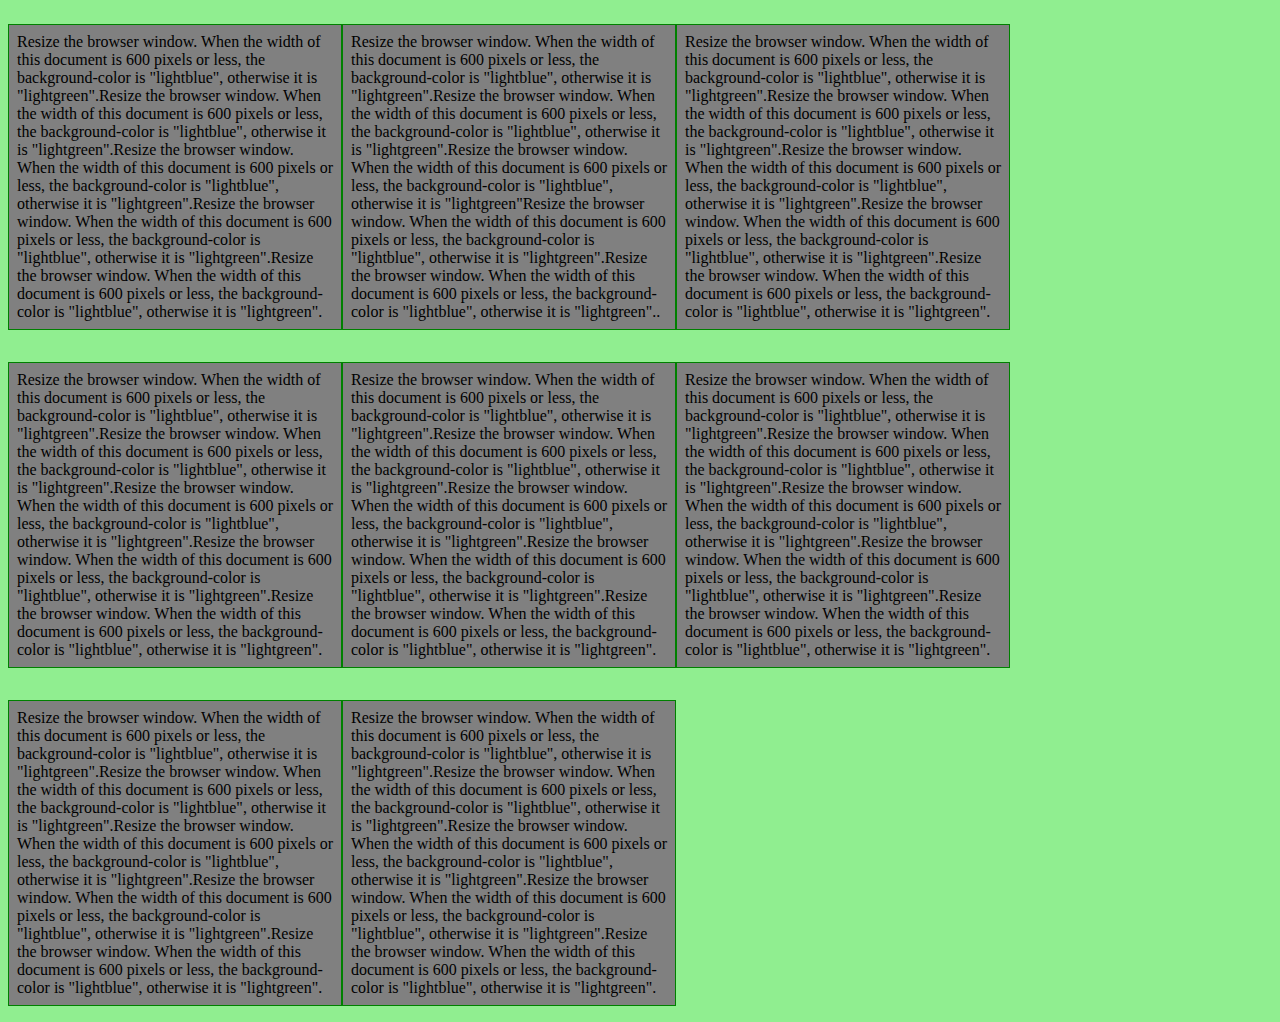
==== site/module2.html @ b825a9ac "my page." ====
<!DOCTYPE html>
<html>
<head>
<link rel="stylesheet" href="style.css">
<meta charset="utf-8">

</head>
<body>

<p class="col-lg-3 col-md-6">Resize the browser window. When the width of this document is 600 pixels or less, the background-color is "lightblue", otherwise it is "lightgreen".Resize the browser window. When the width of this document is 600 pixels or less, the background-color is "lightblue", otherwise it is "lightgreen".Resize the browser window. When the width of this document is 600 pixels or less, the background-color is "lightblue", otherwise it is "lightgreen".Resize the browser window. When the width of this document is 600 pixels or less, the background-color is "lightblue", otherwise it is "lightgreen".Resize the browser window. When the width of this document is 600 pixels or less, the background-color is "lightblue", otherwise it is "lightgreen".</p>

<p class="col-lg-3 col-md-6">Resize the browser window. When the width of this document is 600 pixels or less, the background-color is "lightblue", otherwise it is "lightgreen".Resize the browser window. When the width of this document is 600 pixels or less, the background-color is "lightblue", otherwise it is "lightgreen".Resize the browser window. When the width of this document is 600 pixels or less, the background-color is "lightblue", otherwise it is "lightgreen"Resize the browser window. When the width of this document is 600 pixels or less, the background-color is "lightblue", otherwise it is "lightgreen".Resize the browser window. When the width of this document is 600 pixels or less, the background-color is "lightblue", otherwise it is "lightgreen"..</p>


<p class="col-lg-3 col-md-6">Resize the browser window. When the width of this document is 600 pixels or less, the background-color is "lightblue", otherwise it is "lightgreen".Resize the browser window. When the width of this document is 600 pixels or less, the background-color is "lightblue", otherwise it is "lightgreen".Resize the browser window. When the width of this document is 600 pixels or less, the background-color is "lightblue", otherwise it is "lightgreen".Resize the browser window. When the width of this document is 600 pixels or less, the background-color is "lightblue", otherwise it is "lightgreen".Resize the browser window. When the width of this document is 600 pixels or less, the background-color is "lightblue", otherwise it is "lightgreen".</p>

<p class="col-lg-3 col-md-6">Resize the browser window. When the width of this document is 600 pixels or less, the background-color is "lightblue", otherwise it is "lightgreen".Resize the browser window. When the width of this document is 600 pixels or less, the background-color is "lightblue", otherwise it is "lightgreen".Resize the browser window. When the width of this document is 600 pixels or less, the background-color is "lightblue", otherwise it is "lightgreen".Resize the browser window. When the width of this document is 600 pixels or less, the background-color is "lightblue", otherwise it is "lightgreen".Resize the browser window. When the width of this document is 600 pixels or less, the background-color is "lightblue", otherwise it is "lightgreen".</p>

<p class="col-lg-3 col-md-6">Resize the browser window. When the width of this document is 600 pixels or less, the background-color is "lightblue", otherwise it is "lightgreen".Resize the browser window. When the width of this document is 600 pixels or less, the background-color is "lightblue", otherwise it is "lightgreen".Resize the browser window. When the width of this document is 600 pixels or less, the background-color is "lightblue", otherwise it is "lightgreen".Resize the browser window. When the width of this document is 600 pixels or less, the background-color is "lightblue", otherwise it is "lightgreen".Resize the browser window. When the width of this document is 600 pixels or less, the background-color is "lightblue", otherwise it is "lightgreen".</p>

<p class="col-lg-3 col-md-6">Resize the browser window. When the width of this document is 600 pixels or less, the background-color is "lightblue", otherwise it is "lightgreen".Resize the browser window. When the width of this document is 600 pixels or less, the background-color is "lightblue", otherwise it is "lightgreen".Resize the browser window. When the width of this document is 600 pixels or less, the background-color is "lightblue", otherwise it is "lightgreen".Resize the browser window. When the width of this document is 600 pixels or less, the background-color is "lightblue", otherwise it is "lightgreen".Resize the browser window. When the width of this document is 600 pixels or less, the background-color is "lightblue", otherwise it is "lightgreen".</p>

<p class="col-lg-3 col-md-6">Resize the browser window. When the width of this document is 600 pixels or less, the background-color is "lightblue", otherwise it is "lightgreen".Resize the browser window. When the width of this document is 600 pixels or less, the background-color is "lightblue", otherwise it is "lightgreen".Resize the browser window. When the width of this document is 600 pixels or less, the background-color is "lightblue", otherwise it is "lightgreen".Resize the browser window. When the width of this document is 600 pixels or less, the background-color is "lightblue", otherwise it is "lightgreen".Resize the browser window. When the width of this document is 600 pixels or less, the background-color is "lightblue", otherwise it is "lightgreen".</p>


<p class="col-lg-3 col-md-6">Resize the browser window. When the width of this document is 600 pixels or less, the background-color is "lightblue", otherwise it is "lightgreen".Resize the browser window. When the width of this document is 600 pixels or less, the background-color is "lightblue", otherwise it is "lightgreen".Resize the browser window. When the width of this document is 600 pixels or less, the background-color is "lightblue", otherwise it is "lightgreen".Resize the browser window. When the width of this document is 600 pixels or less, the background-color is "lightblue", otherwise it is "lightgreen".Resize the browser window. When the width of this document is 600 pixels or less, the background-color is "lightblue", otherwise it is "lightgreen".</p>

</body>
</html>
---- site/style.css ----
body {
  background-color: lightgreen;
}
p{
	background-color: grey;
	border: 1px solid black;
	width:90%;
	height: 120%;
	color:black;
	margin-left: auto;
	margin-right:auto;
	padding: 8px;
}

@media (min-width: 992px){
	.col-lg-1, .col-lg-2, .col-lg-3{
		float: left;
		border:1px solid green;
	}
	.col-lg-1{
		width: 8.33%;
	}
	.col-lg-2{
		width: 16.66%;
	}
	.col-lg-3{
		width: 25%; 
	
}

@media (min-width: 767px) and (max-width: 991px){
	.col-md-1, .col-md-2, .col-md-3{
		float: left;
		border:1px solid green;
	}
	.col-md-1{
		width: 8.33%;
	}
	.col-md-2{
		width: 16.66%;
	}
	.col-md-3{
		width: 25%; 
	}
	.col-md-4{
		width: 33%; 
	}
	.col-md-5{
		width: 41.66%; 
	}
	.col-md-6{
		width: 50%; 
	}
}
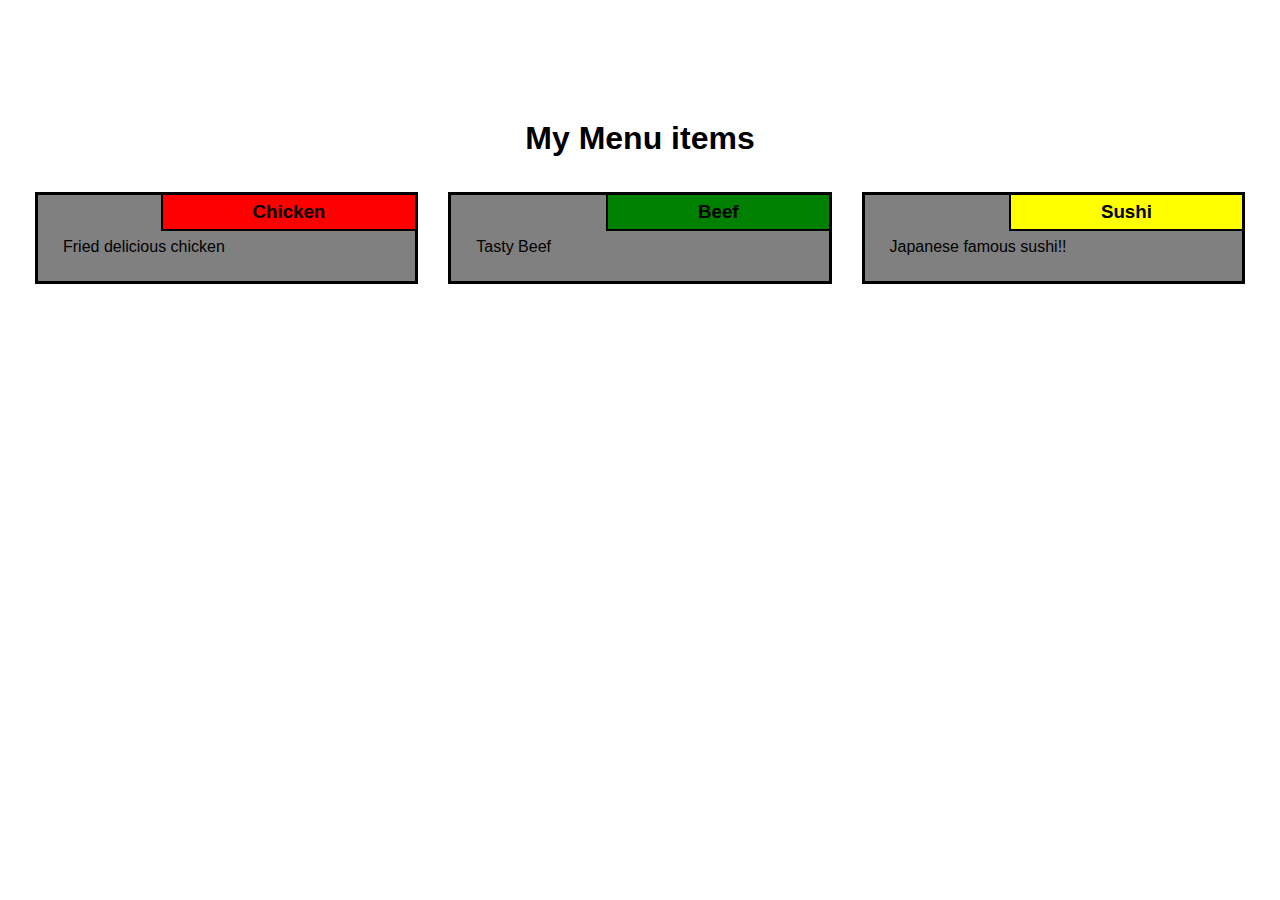
==== commit 3ef9ee2c: "updated" ====
--- a/site/module2.html
+++ b/site/module2.html
@@ -1,29 +1,47 @@
 <!DOCTYPE html>
 <html>
 <head>
-<link rel="stylesheet" href="style.css">
-<meta charset="utf-8">
-
+  <meta charset="utf-8">
+  <meta name="viewport" content="width=device-width, initial-scale=1">
+  <title>My Menu</title>
+  <link href='style.css' rel='stylesheet' type='text/css'>
 </head>
 <body>
+  <div class="container">
+    <div class="row">
 
-<p class="col-lg-3 col-md-6">Resize the browser window. When the width of this document is 600 pixels or less, the background-color is "lightblue", otherwise it is "lightgreen".Resize the browser window. When the width of this document is 600 pixels or less, the background-color is "lightblue", otherwise it is "lightgreen".Resize the browser window. When the width of this document is 600 pixels or less, the background-color is "lightblue", otherwise it is "lightgreen".Resize the browser window. When the width of this document is 600 pixels or less, the background-color is "lightblue", otherwise it is "lightgreen".Resize the browser window. When the width of this document is 600 pixels or less, the background-color is "lightblue", otherwise it is "lightgreen".</p>
+    <h1 class="menu-title">My Menu items</h1>
+      <div class="col-lg-4">
+        <div class="item">
+          <div class="item-name" id="first-title">
+            <h3>Chicken</h3>
+          </div>
+          <p>
+            Fried delicious chicken
+          </p>
+        </div>
+      </div>
+      <div class="col-lg-4">
+        <div class="item">
+         <div class="item-name" id="second-title">
+          <h3>Beef</h3>
+        </div>
+        <p>
+          Tasty Beef
+        </p>
+      </div>
+    </div>
+    <div class="col-lg-4">
+      <div class="item">
+       <div class="item-name" id="third-title">
+        <h3>Sushi</h3>
+      </div>
+      <p>
+        Japanese famous sushi!!
+    </div>
+  </div>
 
-<p class="col-lg-3 col-md-6">Resize the browser window. When the width of this document is 600 pixels or less, the background-color is "lightblue", otherwise it is "lightgreen".Resize the browser window. When the width of this document is 600 pixels or less, the background-color is "lightblue", otherwise it is "lightgreen".Resize the browser window. When the width of this document is 600 pixels or less, the background-color is "lightblue", otherwise it is "lightgreen"Resize the browser window. When the width of this document is 600 pixels or less, the background-color is "lightblue", otherwise it is "lightgreen".Resize the browser window. When the width of this document is 600 pixels or less, the background-color is "lightblue", otherwise it is "lightgreen"..</p>
-
-
-<p class="col-lg-3 col-md-6">Resize the browser window. When the width of this document is 600 pixels or less, the background-color is "lightblue", otherwise it is "lightgreen".Resize the browser window. When the width of this document is 600 pixels or less, the background-color is "lightblue", otherwise it is "lightgreen".Resize the browser window. When the width of this document is 600 pixels or less, the background-color is "lightblue", otherwise it is "lightgreen".Resize the browser window. When the width of this document is 600 pixels or less, the background-color is "lightblue", otherwise it is "lightgreen".Resize the browser window. When the width of this document is 600 pixels or less, the background-color is "lightblue", otherwise it is "lightgreen".</p>
-
-<p class="col-lg-3 col-md-6">Resize the browser window. When the width of this document is 600 pixels or less, the background-color is "lightblue", otherwise it is "lightgreen".Resize the browser window. When the width of this document is 600 pixels or less, the background-color is "lightblue", otherwise it is "lightgreen".Resize the browser window. When the width of this document is 600 pixels or less, the background-color is "lightblue", otherwise it is "lightgreen".Resize the browser window. When the width of this document is 600 pixels or less, the background-color is "lightblue", otherwise it is "lightgreen".Resize the browser window. When the width of this document is 600 pixels or less, the background-color is "lightblue", otherwise it is "lightgreen".</p>
-
-<p class="col-lg-3 col-md-6">Resize the browser window. When the width of this document is 600 pixels or less, the background-color is "lightblue", otherwise it is "lightgreen".Resize the browser window. When the width of this document is 600 pixels or less, the background-color is "lightblue", otherwise it is "lightgreen".Resize the browser window. When the width of this document is 600 pixels or less, the background-color is "lightblue", otherwise it is "lightgreen".Resize the browser window. When the width of this document is 600 pixels or less, the background-color is "lightblue", otherwise it is "lightgreen".Resize the browser window. When the width of this document is 600 pixels or less, the background-color is "lightblue", otherwise it is "lightgreen".</p>
-
-<p class="col-lg-3 col-md-6">Resize the browser window. When the width of this document is 600 pixels or less, the background-color is "lightblue", otherwise it is "lightgreen".Resize the browser window. When the width of this document is 600 pixels or less, the background-color is "lightblue", otherwise it is "lightgreen".Resize the browser window. When the width of this document is 600 pixels or less, the background-color is "lightblue", otherwise it is "lightgreen".Resize the browser window. When the width of this document is 600 pixels or less, the background-color is "lightblue", otherwise it is "lightgreen".Resize the browser window. When the width of this document is 600 pixels or less, the background-color is "lightblue", otherwise it is "lightgreen".</p>
-
-<p class="col-lg-3 col-md-6">Resize the browser window. When the width of this document is 600 pixels or less, the background-color is "lightblue", otherwise it is "lightgreen".Resize the browser window. When the width of this document is 600 pixels or less, the background-color is "lightblue", otherwise it is "lightgreen".Resize the browser window. When the width of this document is 600 pixels or less, the background-color is "lightblue", otherwise it is "lightgreen".Resize the browser window. When the width of this document is 600 pixels or less, the background-color is "lightblue", otherwise it is "lightgreen".Resize the browser window. When the width of this document is 600 pixels or less, the background-color is "lightblue", otherwise it is "lightgreen".</p>
-
-
-<p class="col-lg-3 col-md-6">Resize the browser window. When the width of this document is 600 pixels or less, the background-color is "lightblue", otherwise it is "lightgreen".Resize the browser window. When the width of this document is 600 pixels or less, the background-color is "lightblue", otherwise it is "lightgreen".Resize the browser window. When the width of this document is 600 pixels or less, the background-color is "lightblue", otherwise it is "lightgreen".Resize the browser window. When the width of this document is 600 pixels or less, the background-color is "lightblue", otherwise it is "lightgreen".Resize the browser window. When the width of this document is 600 pixels or less, the background-color is "lightblue", otherwise it is "lightgreen".</p>
-
+</div>
+</div>
 </body>
 </html>--- a/site/style.css
+++ b/site/style.css
@@ -1,54 +1,124 @@
-body {
-  background-color: lightgreen;
+
+*{
+  box-sizing: border-box;
+  margin:0px;
+  padding: 0px;
 }
-p{
-	background-color: grey;
-	border: 1px solid black;
-	width:90%;
-	height: 120%;
-	color:black;
-	margin-left: auto;
-	margin-right:auto;
-	padding: 8px;
+body{
+  font-family:helvetica;  
 }
 
-@media (min-width: 992px){
-	.col-lg-1, .col-lg-2, .col-lg-3{
-		float: left;
-		border:1px solid green;
-	}
-	.col-lg-1{
-		width: 8.33%;
-	}
-	.col-lg-2{
-		width: 16.66%;
-	}
-	.col-lg-3{
-		width: 25%; 
-	
+.row{
+  width: 100%;
 }
 
-@media (min-width: 767px) and (max-width: 991px){
-	.col-md-1, .col-md-2, .col-md-3{
-		float: left;
-		border:1px solid green;
-	}
-	.col-md-1{
-		width: 8.33%;
-	}
-	.col-md-2{
-		width: 16.66%;
-	}
-	.col-md-3{
-		width: 25%; 
-	}
-	.col-md-4{
-		width: 33%; 
-	}
-	.col-md-5{
-		width: 41.66%; 
-	}
-	.col-md-6{
-		width: 50%; 
-	}
+.menu-title{
+  text-align: center;
+  margin: 20px;
 }
+
+.container{
+ position: relative;
+ top:100px;
+ margin: 20px; 
+}
+
+.item{
+  position: relative;
+  top: 0;
+  background-color:grey;
+  margin: 15px;
+  padding: 25px;
+  border: 3px solid;
+}
+
+.item p{
+  margin-top: 18px;
+  text-align: justify;
+  font-size:100%;
+}
+
+.item-name{
+  position: absolute;
+  top:0;
+  right: 0px;
+  background: green; 
+  padding: 6px 90px;
+  border-left: 2px solid black;
+  border-bottom: 2px solid black;
+}
+
+#first-title {
+  background-color: red;
+} 
+
+#second-title{
+  background-color: green;
+}
+
+#third-title{
+  background-color: yellow;
+}
+
+
+@media (min-width: 992px){
+  .col-lg-1, .col-lg-2, .col-lg-3, .col-lg-4, .col-lg-5, .col-lg-6, .col-lg-7, .col-lg-8, .col-lg-9, .col-lg-10, .col-lg-11, .col-lg-12 {
+    float: left;  
+  }
+  .col-lg-1 {
+    width: 8.33%;
+  }
+  .col-lg-2 {
+    width: 16.66%;
+  }
+  .col-lg-3 {
+    width: 25%;
+  }
+  .col-lg-4 {
+    width: 33.33%;
+  }
+  .col-lg-5 {
+    width: 41.66%;
+  }
+  .col-lg-6 {
+    width: 50%;
+  }
+  .col-lg-7 {
+    width: 58.33%;
+  }
+  .col-lg-8 {
+    width: 66.66%;
+  }
+  .col-lg-9 {
+    width: 74.99%;
+  }
+  .col-lg-10 {
+    width: 83.33%;
+  }
+  .col-lg-11 {
+    width: 91.66%;
+  }
+  .col-lg-12 {
+    width: 100%;
+  }
+
+}
+
+
+
+@media (min-width: 768px) and (max-width: 991px){
+  .col-lg-4 {
+    width: 50%;
+    float: left;
+  }
+  
+}
+
+
+
+@media (max-width: 767px){
+  .col-lg-4{
+    width: 100%;
+    float: left;
+  }
+}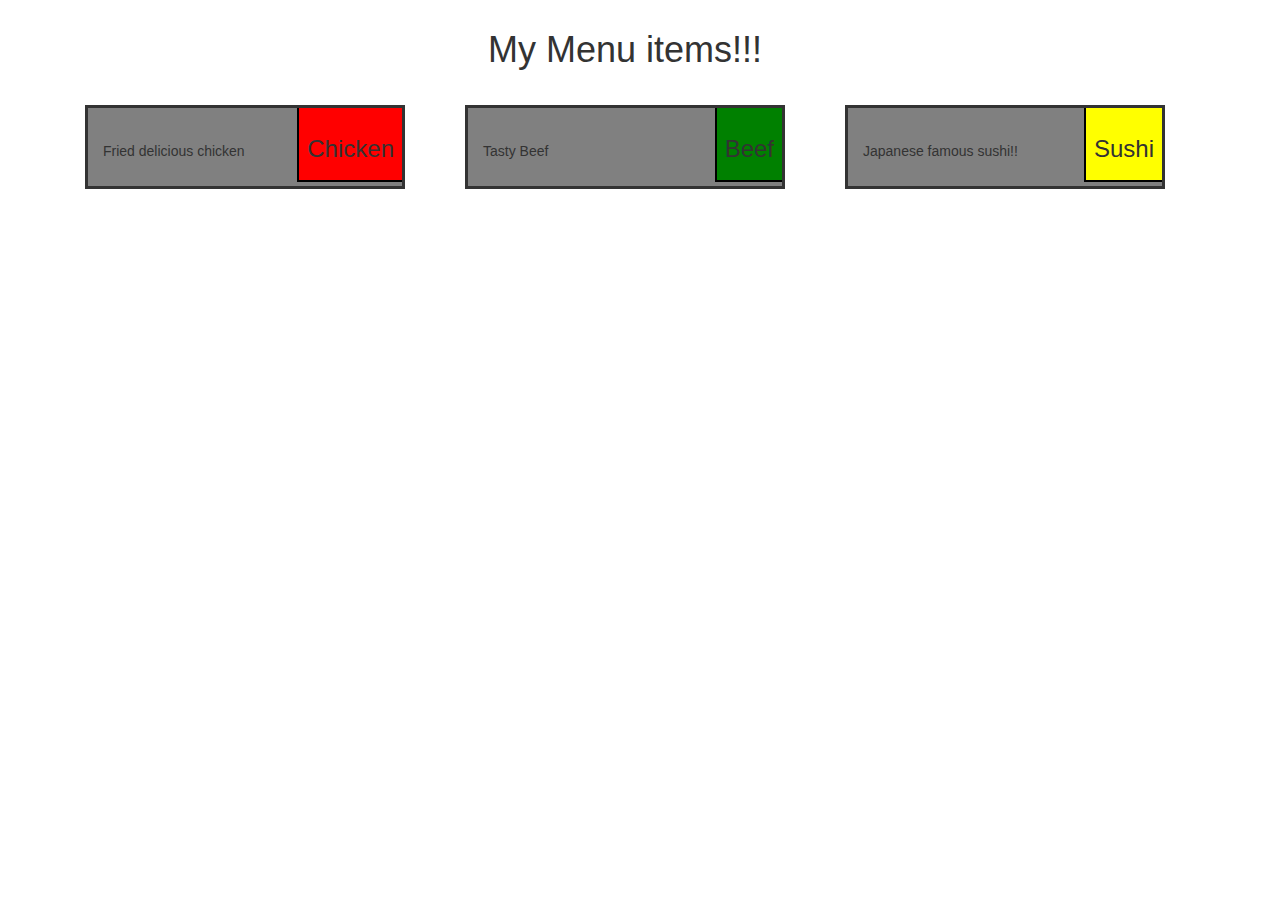
==== commit 30e23364: "Module3" ====
--- a/site/module2.html
+++ b/site/module2.html
@@ -2,15 +2,20 @@
 <html>
 <head>
   <meta charset="utf-8">
+  
+  <title>My Menu</title>
+  <link rel="stylesheet" type="text/css" href="style.css">
+  <link rel="stylesheet" href="css/bootstrap.min.css">
   <meta name="viewport" content="width=device-width, initial-scale=1">
-  <title>My Menu</title>
-  <link href='style.css' rel='stylesheet' type='text/css'>
 </head>
 <body>
+  <script type="text/javascript" src="js/jquery-3.6.0.min.js"></script>
+  <script type="text/javascript" src="js/bootstrap.min.js"></script>
+
   <div class="container">
     <div class="row">
 
-    <h1 class="menu-title">My Menu items</h1>
+    <h1 class="menu-title">My Menu items!!!</h1>
       <div class="col-lg-4">
         <div class="item">
           <div class="item-name" id="first-title">
--- a/site/style.css
+++ b/site/style.css
@@ -19,8 +19,8 @@
 
 .container{
  position: relative;
- top:100px;
- margin: 20px; 
+ top:0px;
+ margin: 10px; 
 }
 
 .item{
@@ -28,7 +28,7 @@
   top: 0;
   background-color:grey;
   margin: 15px;
-  padding: 25px;
+  padding: 15px;
   border: 3px solid;
 }
 
@@ -43,7 +43,7 @@
   top:0;
   right: 0px;
   background: green; 
-  padding: 6px 90px;
+  padding: 8px;
   border-left: 2px solid black;
   border-bottom: 2px solid black;
 }
